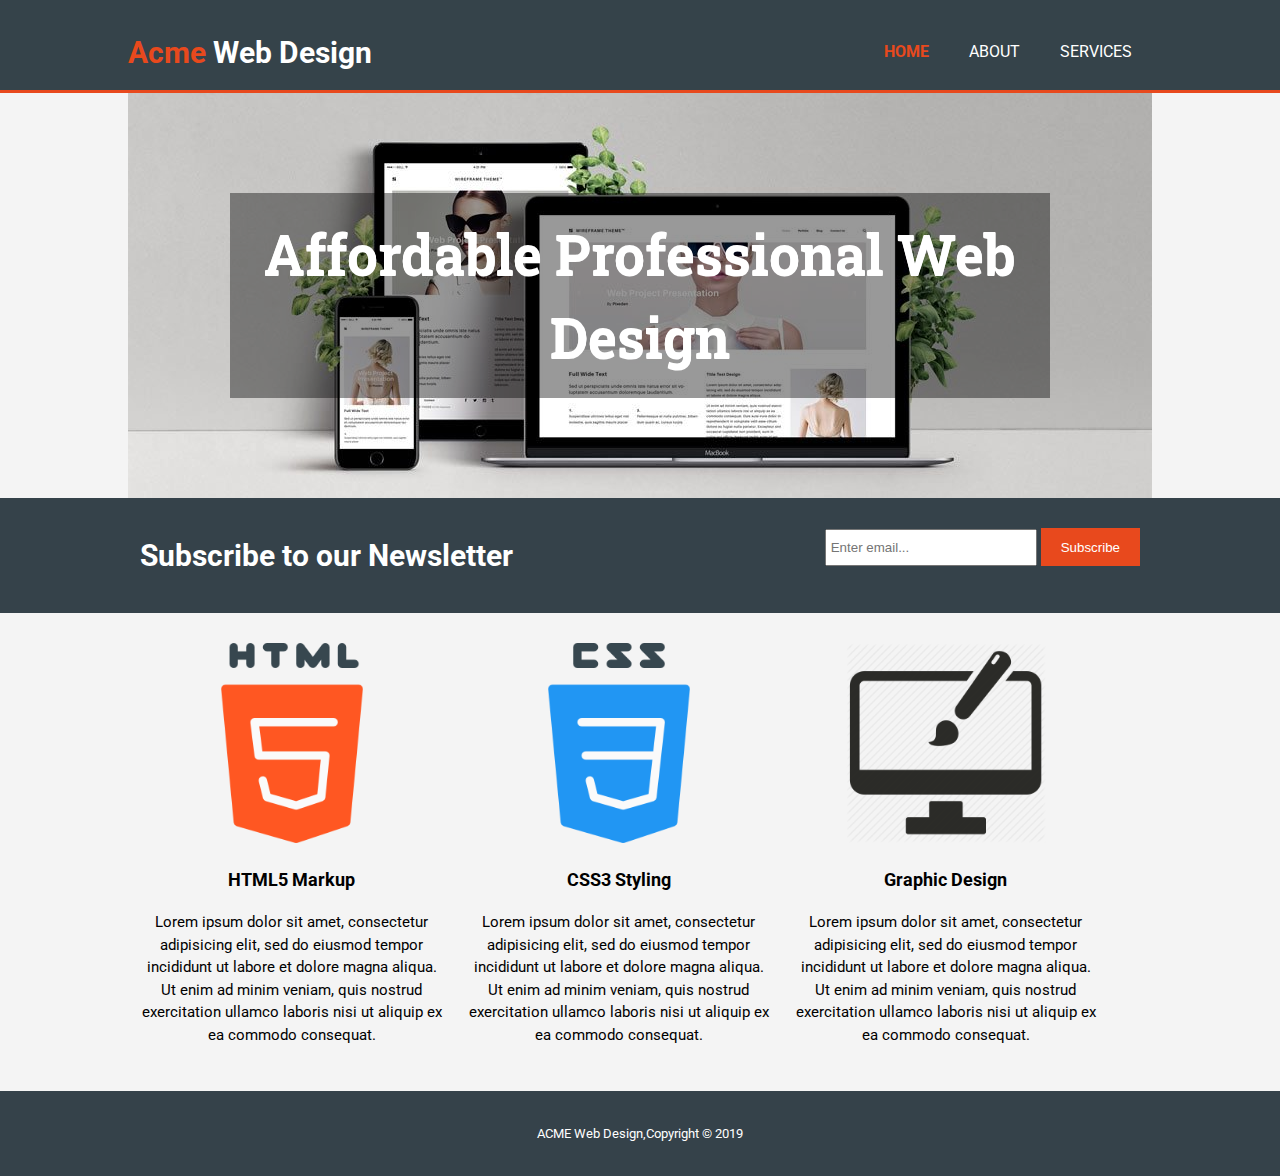
==== index.html @ 090ce7f4 "initial content" ====
<!DOCTYPE html>
<html lang="en" dir="ltr">
  <head>
    <meta charset="utf-8">
    <meta name="viewport" content="widht=device-widht">
    <title>ACME Web Design | Welcome</title>
    <link href="https://fonts.googleapis.com/css?family=Roboto|Roboto+Slab:700&display=swap" rel="stylesheet">
    <link rel="stylesheet" href="css/styles.css">
  </head>
  <body>
    <header>
      <div class="container">
        <div id="branding">
          <h1><span class="highlight">Acme</span> Web Design</h1>
        </div>
        <nav>
          <ul>
            <li class="current"><a href="index.html">Home</a></li>
            <li><a href="about.html">About</a></li>
            <li><a href="services.html">Services</a></li>
          </ul>
        </nav>
      </div>
    </header>
    <section id="showcase">
       <div class="container">
         <h1>Affordable Professional Web Design</h1>
       </div>
    </section>
    <section id="newsletter">
      <div class="container">
        <h1>Subscribe to our Newsletter</h1>
        <form class="" action="#" method="post">
          <input type="email" name="" value="" placeholder="Enter email...">
          <button class="button1" type="submit" name="button_1">Subscribe</button>
       </form>
      </div>
    </section>
    <section id="boxes">
      <div class="container">
        <div class="box">
          <img src="images/html-5.png" alt="html5 logo">
          <h3>HTML5 Markup</h3>
          <p>Lorem ipsum dolor sit amet, consectetur adipisicing elit, sed do eiusmod tempor incididunt ut labore et dolore magna aliqua. Ut enim ad minim veniam, quis nostrud exercitation ullamco laboris nisi ut aliquip ex ea commodo consequat.  </p>
        </div>
        <div class="box">
          <img src="images/css.png" alt="css logo">
          <h3>CSS3 Styling</h3>
          <p>Lorem ipsum dolor sit amet, consectetur adipisicing elit, sed do eiusmod tempor incididunt ut labore et dolore magna aliqua. Ut enim ad minim veniam, quis nostrud exercitation ullamco laboris nisi ut aliquip ex ea commodo consequat.  </p>
        </div>
        <div class="box">
          <img src="images/graphicdesign.png" alt="graphic design logo">
          <h3>Graphic Design</h3>
          <p>Lorem ipsum dolor sit amet, consectetur adipisicing elit, sed do eiusmod tempor incididunt ut labore et dolore magna aliqua. Ut enim ad minim veniam, quis nostrud exercitation ullamco laboris nisi ut aliquip ex ea commodo consequat.  </p>
        </div>
      </div>
    </section>
    <footer>
      <p>ACME Web Design,Copyright &copy; 2019</p>
    </footer>
  </body>
</html>
---- css/styles.css ----
body {
  font-family: 'Roboto', sans-serif;
  font-size: 15px;
  line-height: 1.5;
  padding: 0;
  margin: 0;
  background-color:#f4f4f4;
}

/* Global */

.container {
  width: 80%;
  margin: auto;
  overflow: hidden;
}

ul {
  margin: 0;
  padding: 0;
}

.button1 {
  height: 38px;
  border: none;
  padding: 0 20px 0 20px;
  background-color: #e8491d;
  color: #ffffff;
}

.dark {
  padding: 15px;
  background: grey;
  color: white;
  margin-top: 10px;
  margin-bottom: 10px;
}

/* Header */

header {
  padding-top: 30px;
  min-height: 60px;
  border-bottom: 3px solid #e8491d;
  background-color: #35434a;
  color:#ffffff;
}

header a {
  text-decoration: none;
  text-transform: uppercase;
  font-size: 16px;
  color:#ffffff;
}

header li {
  float: left;
  display: inline;
  padding: 0 20px 0 20px;
}

header #branding {
  float: left;
}

header #branding h1 {
  margin: 0;
}

header nav {
  float: right;
  margin-top: 10px;
}

header .highlight , header .current a {
  color: #e8491d;
  font-weight: bold;
}

header a:hover {
  color: #cccccc;
  font-weight: bold;
}

/* Showcase */

#showcase {
  min-height: 400px;
  width: 80%;
  margin: auto;
  background: url('../images/showcase.jpg') no-repeat 0;
  background-position:center;
  font-size: 1rem;
  color: #ffffff;
}

#showcase h1 {
  font-family: 'Roboto Slab', serif;
  font-size: 55px;
  background-color: rgb(0,0,0); /* Fallback color */
  background-color: rgba(0,0,0, 0.4); /* Black w/opacity/see-through */
  text-shadow: 0 1px;
  text-align: center;
  padding: 20px;
  max-height: 300px;
  margin:100px 0 100px 0;
}

/* Newsletter */

#newsletter {
  background-color: #35424a;
  color: #ffffff;
  padding: 15px;
}
 #newsletter h1{
   float: left;
 }

#newsletter form{
   float: right;
   margin-top: 15px;
 }
#newsletter input[type="email"] {
  padding: 4px;
  height: 25px;
  width: 200px;
}

/* Boxes */

#boxes {
  margin: 20px auto 20px auto;
}

#boxes .box {
  float: left;
  width: 30%;
  padding: 10px;
  text-align: center;
}

#boxes img {
  width: 200px;
  height: 200px;
}

/* Side-bar */

aside#side-bar {
  float: right;
  width: 30%;
  margin-top: 10px;
}

aside#side-bar .quote input,aside#side-bar .quote textarea {
  width: 90%;
  padding: 5px;
}

/* Main-col */

article#main-col {
  float: left;
  width: 65%;
}

/* Services */

ul#services li {
  list-style: none;
  padding: 20px;
  border: #cccccc solid 1px;
  margin-bottom: 5px;
  background: #e6e6e6;
}

footer {
  padding: 20px;
  margin-top: 20px;
  font-size: 0.8rem;
  text-align: center;
  color: #ffffff;
  background-color: #35424a;
}

/* Media Queryes */

@media(max-widht: 768px){
  header #branding,
  header nav,
  header nav li,
  #newsletter h1,
  #newsletter form,
  #boxes .box,
  article#main-col,
  aside#side-bar{
    float: none;
    text-align: center;
    width: 100%;
  }

  header {
    padding-bottom: 20px;
  }

  showcase h1 {
    margin-top: 40px;
  }

  #newsletter button {
    display:block;
    width: 100%;
  }

  #newsletter form input[type="email"], .quote input, .quote textarea{
    width: 100%;
    margin-bottom: 5px;
  }
}
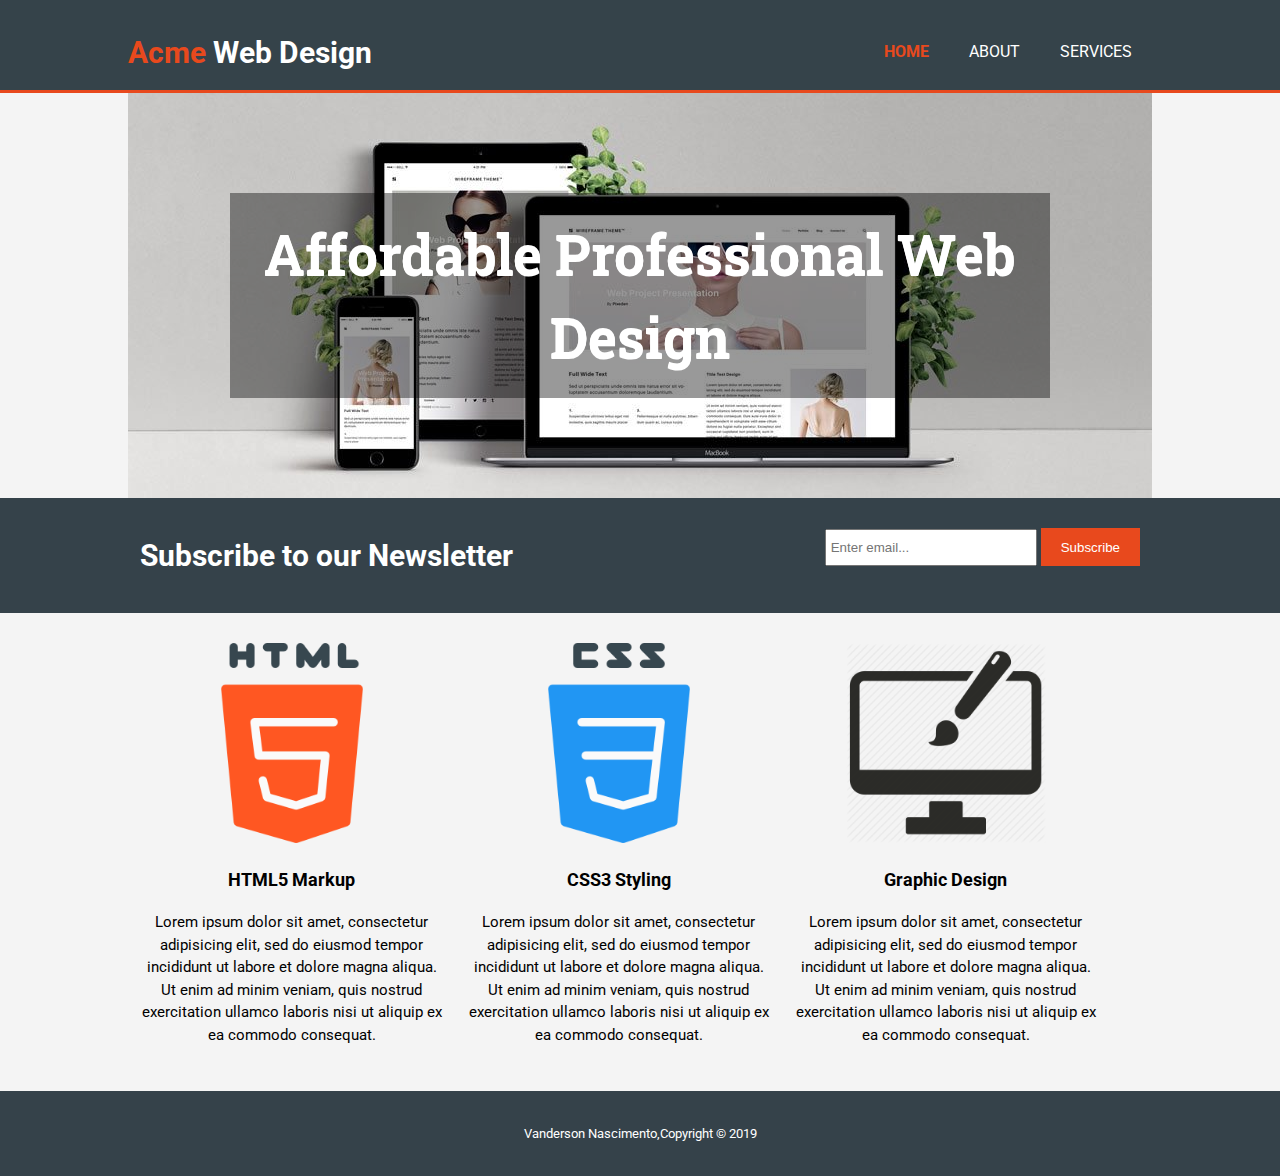
==== commit 0afea7b5: "footer content change" ====
--- a/index.html
+++ b/index.html
@@ -1,62 +1,65 @@
 <!DOCTYPE html>
 <html lang="en" dir="ltr">
-  <head>
-    <meta charset="utf-8">
-    <meta name="viewport" content="widht=device-widht">
-    <title>ACME Web Design | Welcome</title>
-    <link href="https://fonts.googleapis.com/css?family=Roboto|Roboto+Slab:700&display=swap" rel="stylesheet">
-    <link rel="stylesheet" href="css/styles.css">
-  </head>
-  <body>
-    <header>
-      <div class="container">
-        <div id="branding">
-          <h1><span class="highlight">Acme</span> Web Design</h1>
-        </div>
-        <nav>
-          <ul>
-            <li class="current"><a href="index.html">Home</a></li>
-            <li><a href="about.html">About</a></li>
-            <li><a href="services.html">Services</a></li>
-          </ul>
-        </nav>
+
+<head>
+  <meta charset="utf-8">
+  <meta name="viewport" content="widht=device-widht">
+  <title>ACME Web Design | Welcome</title>
+  <link href="https://fonts.googleapis.com/css?family=Roboto|Roboto+Slab:700&display=swap" rel="stylesheet">
+  <link rel="stylesheet" href="css/styles.css">
+</head>
+
+<body>
+  <header>
+    <div class="container">
+      <div id="branding">
+        <h1><span class="highlight">Acme</span> Web Design</h1>
       </div>
-    </header>
-    <section id="showcase">
-       <div class="container">
-         <h1>Affordable Professional Web Design</h1>
-       </div>
-    </section>
-    <section id="newsletter">
-      <div class="container">
-        <h1>Subscribe to our Newsletter</h1>
-        <form class="" action="#" method="post">
-          <input type="email" name="" value="" placeholder="Enter email...">
-          <button class="button1" type="submit" name="button_1">Subscribe</button>
-       </form>
+      <nav>
+        <ul>
+          <li class="current"><a href="index.html">Home</a></li>
+          <li><a href="about.html">About</a></li>
+          <li><a href="services.html">Services</a></li>
+        </ul>
+      </nav>
+    </div>
+  </header>
+  <section id="showcase">
+    <div class="container">
+      <h1>Affordable Professional Web Design</h1>
+    </div>
+  </section>
+  <section id="newsletter">
+    <div class="container">
+      <h1>Subscribe to our Newsletter</h1>
+      <form class="" action="#" method="post">
+        <input type="email" name="" value="" placeholder="Enter email...">
+        <button class="button1" type="submit" name="button_1">Subscribe</button>
+      </form>
+    </div>
+  </section>
+  <section id="boxes">
+    <div class="container">
+      <div class="box">
+        <img src="images/html-5.png" alt="html5 logo">
+        <h3>HTML5 Markup</h3>
+        <p>Lorem ipsum dolor sit amet, consectetur adipisicing elit, sed do eiusmod tempor incididunt ut labore et dolore magna aliqua. Ut enim ad minim veniam, quis nostrud exercitation ullamco laboris nisi ut aliquip ex ea commodo consequat. </p>
       </div>
-    </section>
-    <section id="boxes">
-      <div class="container">
-        <div class="box">
-          <img src="images/html-5.png" alt="html5 logo">
-          <h3>HTML5 Markup</h3>
-          <p>Lorem ipsum dolor sit amet, consectetur adipisicing elit, sed do eiusmod tempor incididunt ut labore et dolore magna aliqua. Ut enim ad minim veniam, quis nostrud exercitation ullamco laboris nisi ut aliquip ex ea commodo consequat.  </p>
-        </div>
-        <div class="box">
-          <img src="images/css.png" alt="css logo">
-          <h3>CSS3 Styling</h3>
-          <p>Lorem ipsum dolor sit amet, consectetur adipisicing elit, sed do eiusmod tempor incididunt ut labore et dolore magna aliqua. Ut enim ad minim veniam, quis nostrud exercitation ullamco laboris nisi ut aliquip ex ea commodo consequat.  </p>
-        </div>
-        <div class="box">
-          <img src="images/graphicdesign.png" alt="graphic design logo">
-          <h3>Graphic Design</h3>
-          <p>Lorem ipsum dolor sit amet, consectetur adipisicing elit, sed do eiusmod tempor incididunt ut labore et dolore magna aliqua. Ut enim ad minim veniam, quis nostrud exercitation ullamco laboris nisi ut aliquip ex ea commodo consequat.  </p>
-        </div>
+      <div class="box">
+        <img src="images/css.png" alt="css logo">
+        <h3>CSS3 Styling</h3>
+        <p>Lorem ipsum dolor sit amet, consectetur adipisicing elit, sed do eiusmod tempor incididunt ut labore et dolore magna aliqua. Ut enim ad minim veniam, quis nostrud exercitation ullamco laboris nisi ut aliquip ex ea commodo consequat. </p>
       </div>
-    </section>
-    <footer>
-      <p>ACME Web Design,Copyright &copy; 2019</p>
-    </footer>
-  </body>
-</html>
+      <div class="box">
+        <img src="images/graphicdesign.png" alt="graphic design logo">
+        <h3>Graphic Design</h3>
+        <p>Lorem ipsum dolor sit amet, consectetur adipisicing elit, sed do eiusmod tempor incididunt ut labore et dolore magna aliqua. Ut enim ad minim veniam, quis nostrud exercitation ullamco laboris nisi ut aliquip ex ea commodo consequat. </p>
+      </div>
+    </div>
+  </section>
+  <footer>
+    <p>Vanderson Nascimento,Copyright &copy; 2019</p>
+  </footer>
+</body>
+
+</html>--- a/css/styles.css
+++ b/css/styles.css
@@ -4,11 +4,10 @@
   line-height: 1.5;
   padding: 0;
   margin: 0;
-  background-color:#f4f4f4;
+  background-color: #f4f4f4;
 }
 
 /* Global */
-
 .container {
   width: 80%;
   margin: auto;
@@ -37,20 +36,19 @@
 }
 
 /* Header */
-
 header {
   padding-top: 30px;
   min-height: 60px;
   border-bottom: 3px solid #e8491d;
   background-color: #35434a;
-  color:#ffffff;
+  color: #ffffff;
 }
 
 header a {
   text-decoration: none;
   text-transform: uppercase;
   font-size: 16px;
-  color:#ffffff;
+  color: #ffffff;
 }
 
 header li {
@@ -72,7 +70,7 @@
   margin-top: 10px;
 }
 
-header .highlight , header .current a {
+header .highlight, header .current a {
   color: #e8491d;
   font-weight: bold;
 }
@@ -83,13 +81,12 @@
 }
 
 /* Showcase */
-
 #showcase {
   min-height: 400px;
   width: 80%;
   margin: auto;
   background: url('../images/showcase.jpg') no-repeat 0;
-  background-position:center;
+  background-position: center;
   font-size: 1rem;
   color: #ffffff;
 }
@@ -97,30 +94,33 @@
 #showcase h1 {
   font-family: 'Roboto Slab', serif;
   font-size: 55px;
-  background-color: rgb(0,0,0); /* Fallback color */
-  background-color: rgba(0,0,0, 0.4); /* Black w/opacity/see-through */
+  background-color: rgb(0, 0, 0);
+  /* Fallback color */
+  background-color: rgba(0, 0, 0, 0.4);
+  /* Black w/opacity/see-through */
   text-shadow: 0 1px;
   text-align: center;
   padding: 20px;
   max-height: 300px;
-  margin:100px 0 100px 0;
+  margin: 100px 0 100px 0;
 }
 
 /* Newsletter */
-
 #newsletter {
   background-color: #35424a;
   color: #ffffff;
   padding: 15px;
 }
- #newsletter h1{
-   float: left;
- }
-
-#newsletter form{
-   float: right;
-   margin-top: 15px;
- }
+
+#newsletter h1 {
+  float: left;
+}
+
+#newsletter form {
+  float: right;
+  margin-top: 15px;
+}
+
 #newsletter input[type="email"] {
   padding: 4px;
   height: 25px;
@@ -128,7 +128,6 @@
 }
 
 /* Boxes */
-
 #boxes {
   margin: 20px auto 20px auto;
 }
@@ -146,27 +145,24 @@
 }
 
 /* Side-bar */
-
 aside#side-bar {
   float: right;
   width: 30%;
   margin-top: 10px;
 }
 
-aside#side-bar .quote input,aside#side-bar .quote textarea {
+aside#side-bar .quote input, aside#side-bar .quote textarea {
   width: 90%;
   padding: 5px;
 }
 
 /* Main-col */
-
 article#main-col {
   float: left;
   width: 65%;
 }
 
 /* Services */
-
 ul#services li {
   list-style: none;
   padding: 20px;
@@ -185,8 +181,8 @@
 }
 
 /* Media Queryes */
-
-@media(max-widht: 768px){
+@media(max-widht: 768px) {
+
   header #branding,
   header nav,
   header nav li,
@@ -194,7 +190,7 @@
   #newsletter form,
   #boxes .box,
   article#main-col,
-  aside#side-bar{
+  aside#side-bar {
     float: none;
     text-align: center;
     width: 100%;
@@ -209,12 +205,12 @@
   }
 
   #newsletter button {
-    display:block;
+    display: block;
     width: 100%;
   }
 
-  #newsletter form input[type="email"], .quote input, .quote textarea{
+  #newsletter form input[type="email"], .quote input, .quote textarea {
     width: 100%;
     margin-bottom: 5px;
   }
-}
+}